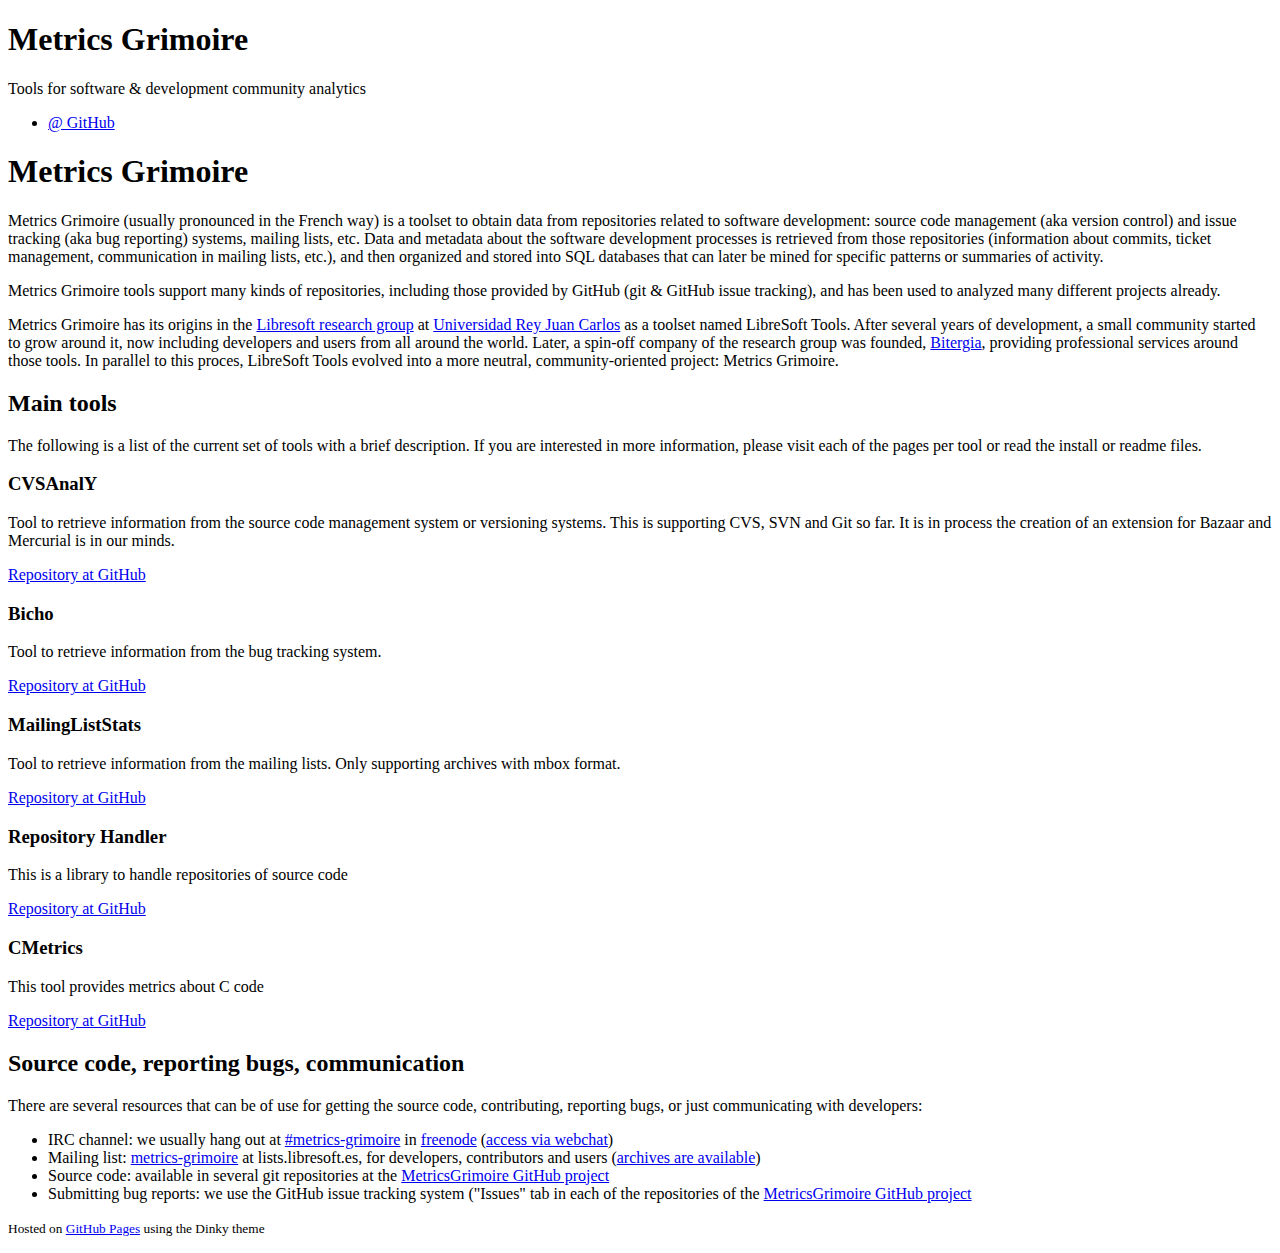
==== index.html @ 793bcce5 "Minor glitch" ====
<!doctype html>
<html>
  <head>
    <meta charset="utf-8">
    <meta http-equiv="X-UA-Compatible" content="chrome=1">
    <title>Metrics Grimoire by MetricsGrimoire</title>
    
    <link rel="stylesheet" href="stylesheets/styles.css">
    <link rel="stylesheet" href="stylesheets/pygment_trac.css">
    <script src="javascripts/scale.fix.js"></script>
    <meta name="viewport" content="width=device-width, initial-scale=1, user-scalable=no">
    <!--[if lt IE 9]>
	<script src="//html5shiv.googlecode.com/svn/trunk/html5.js"></script>
	<![endif]-->
  </head>
  <body>
    <div class="wrapper">
      <header>
        <h1 class="header">Metrics Grimoire</h1>
        <p class="header">Tools for software &amp; development community analytics</p>

        <ul>
          <li><a class="buttons github" href="https://github.com/MetricsGrimoire">@ GitHub</a></li>
        </ul>

      </header>
      <section>
        <h1>Metrics Grimoire</h1>

	<p>Metrics Grimoire (usually pronounced in the French way) is a toolset to obtain data from repositories related to software development: source code management (aka version control) and issue tracking (aka bug reporting) systems, mailing lists, etc. Data and metadata about the software development processes is retrieved from those repositories (information about commits, ticket management, communication in mailing lists, etc.), and then organized and stored into SQL databases that can later be mined for specific patterns or summaries of activity.</p>

	<p>Metrics Grimoire tools support many kinds of repositories, including those provided by GitHub (git &amp; GitHub issue tracking), and has been used to analyzed many different projects already.

	<p>Metrics Grimoire has its origins in the <a href="http://libresoft.es">Libresoft research group</a> at <a href="http://www.urjc.es">Universidad Rey Juan Carlos</a> as a toolset named LibreSoft Tools. After several years of development, a small community started to grow around it, now including developers and users from all around the world. Later, a spin-off company of the research group was founded, <a href="http://bitergia.com">Bitergia</a>, providing professional services around those tools. In parallel to this proces, LibreSoft Tools evolved into a more neutral, community-oriented project: Metrics Grimoire.</p>


	<h2>Main tools</h2>

	<p>The following is a list of the current set of tools with a brief description. If you are interested in more information, please visit each of the pages per tool or read the install or readme files.</p>
	
	<h3>CVSAnalY</h3>

	<p>Tool to retrieve information from the source code management system or versioning systems. This is supporting CVS, SVN and Git so far. It is in process the creation of an extension for Bazaar and Mercurial is in our minds.</p>
	
	<p><a href="https://github.com/MetricsGrimoire/CVSAnalY">Repository at GitHub</a></p>

	<h3>Bicho</h3>

	<p>Tool to retrieve information from the bug tracking system.</p>
	
	<p><a href="https://github.com/MetricsGrimoire/Bicho">Repository at GitHub</a></p>
	
	<h3>MailingListStats</h3>

	<p>Tool to retrieve information from the mailing lists. Only supporting archives with mbox format.</p>

	<p><a href="https://github.com/MetricsGrimoire/MailingListStats">Repository at GitHub</a></p>

	<h3>Repository Handler</h3>

	<p>This is a library to handle repositories of source code</p>

	<p><a href="https://github.com/MetricsGrimoire/RepositoryHandler">Repository at GitHub</a></p>

	<h3>CMetrics</h3>

	<p>This tool provides metrics about C code</p>

	<p><a href="https://github.com/MetricsGrimoire/CMetrics">Repository at GitHub</a></p>

	<h2>Source code, reporting bugs, communication</h2>

	<p>There are several resources that can be of use for getting the source code, contributing, reporting bugs, or just communicating with developers:</p>

	<ul>
	  <li>IRC channel: we usually hang out at <a href="irc://irc.freenode.net/metrics-grimoire">#metrics-grimoire</a> in <a href="http://freenode.net/">freenode</a> (<a href="http://webchat.freenode.net/?nick=webchat..&channels=metrics-grimoire&prompt=1">access via webchat</a>)</li>
	  <li>Mailing list: <a href="https://lists.libresoft.es/listinfo/metrics-grimoire">metrics-grimoire</a> at lists.libresoft.es, for developers, contributors and users (<a href="https://lists.libresoft.es/pipermail/metrics-grimoire/">archives are available</a>)</li>
	  <li>Source code: available in several git repositories at the <a href="https://github.com/metricsgrimoire">MetricsGrimoire GitHub project</a></li>
	  <li>Submitting bug reports: we use the GitHub issue tracking system ("Issues" tab in each of the repositories of the <a href="https://github.com/metricsgrimoire">MetricsGrimoire GitHub project</a></li>
	</ul>

      </section>
      <footer>
        <p><small>Hosted on <a href="https://pages.github.com">GitHub Pages</a> using the Dinky theme</small></p>
      </footer>
    </div>
    <!--[if !IE]><script>fixScale(document);</script><![endif]-->
    
  </body>
</html>
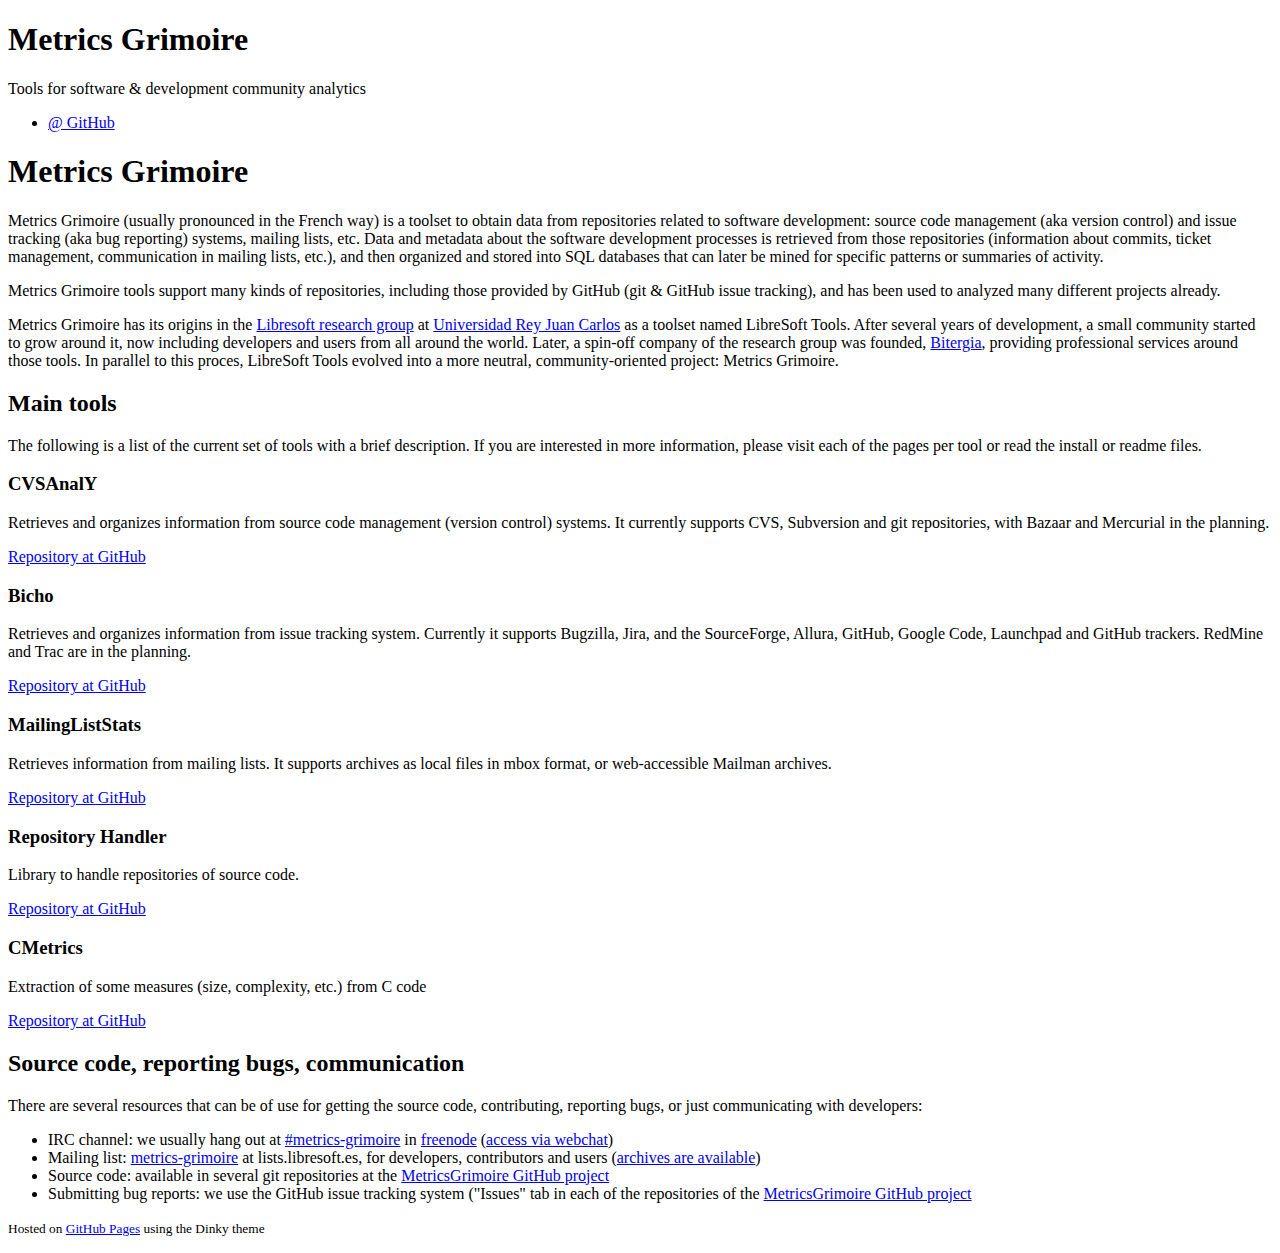
==== commit 25087224: "Some more details about the main tools." ====
--- a/index.html
+++ b/index.html
@@ -40,31 +40,31 @@
 	
 	<h3>CVSAnalY</h3>
 
-	<p>Tool to retrieve information from the source code management system or versioning systems. This is supporting CVS, SVN and Git so far. It is in process the creation of an extension for Bazaar and Mercurial is in our minds.</p>
+	<p>Retrieves and organizes information from source code management (version control) systems. It currently supports CVS, Subversion and git repositories, with Bazaar and Mercurial in the planning.</p>
 	
 	<p><a href="https://github.com/MetricsGrimoire/CVSAnalY">Repository at GitHub</a></p>
 
 	<h3>Bicho</h3>
 
-	<p>Tool to retrieve information from the bug tracking system.</p>
+	<p>Retrieves and organizes information from issue tracking system. Currently it supports Bugzilla, Jira, and the SourceForge, Allura, GitHub, Google Code, Launchpad and GitHub trackers. RedMine and Trac are in the planning.</p>
 	
 	<p><a href="https://github.com/MetricsGrimoire/Bicho">Repository at GitHub</a></p>
 	
 	<h3>MailingListStats</h3>
 
-	<p>Tool to retrieve information from the mailing lists. Only supporting archives with mbox format.</p>
+	<p>Retrieves information from mailing lists. It supports archives as local files in mbox format, or web-accessible Mailman archives.</p>
 
 	<p><a href="https://github.com/MetricsGrimoire/MailingListStats">Repository at GitHub</a></p>
 
 	<h3>Repository Handler</h3>
 
-	<p>This is a library to handle repositories of source code</p>
+	<p>Library to handle repositories of source code.</p>
 
 	<p><a href="https://github.com/MetricsGrimoire/RepositoryHandler">Repository at GitHub</a></p>
 
 	<h3>CMetrics</h3>
 
-	<p>This tool provides metrics about C code</p>
+	<p>Extraction of some measures (size, complexity, etc.) from C code</p>
 
 	<p><a href="https://github.com/MetricsGrimoire/CMetrics">Repository at GitHub</a></p>
 
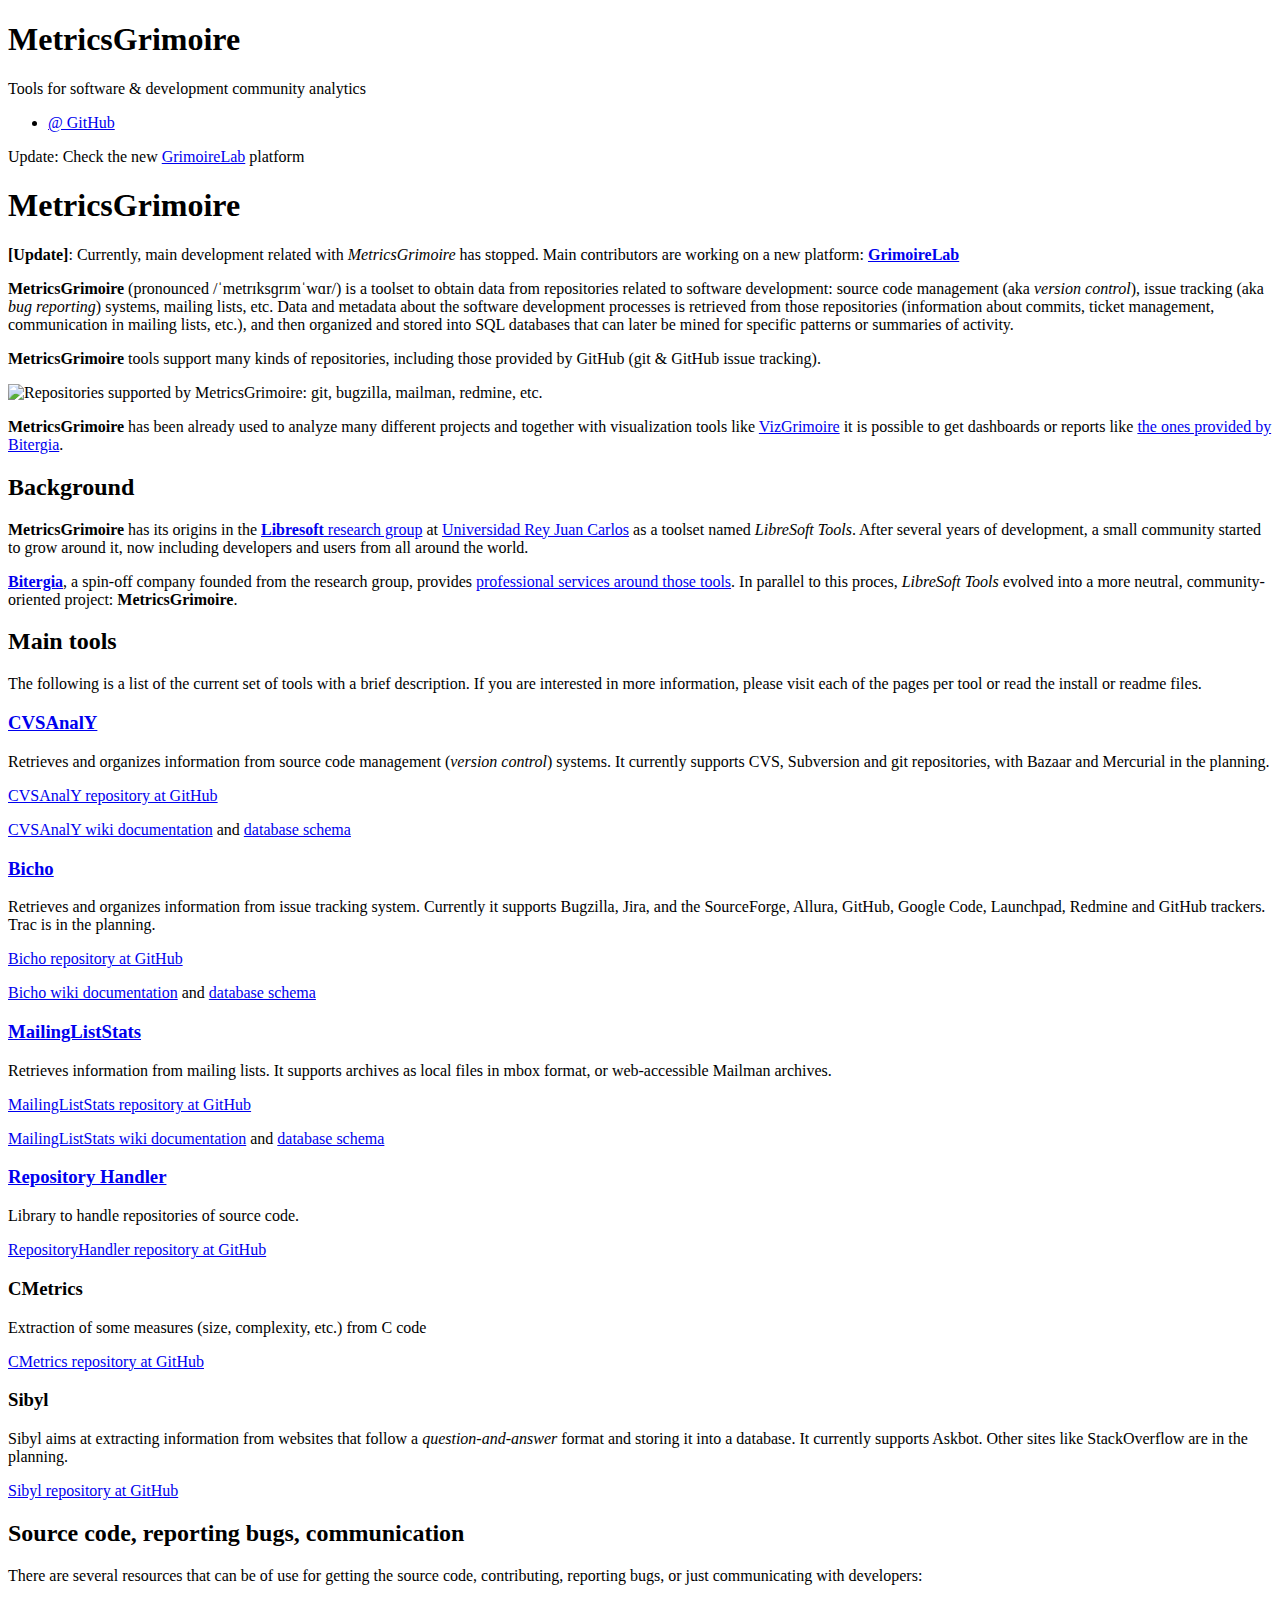
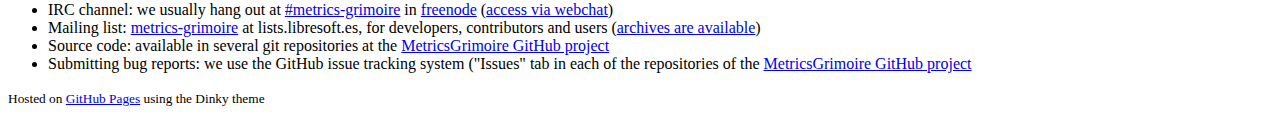
==== commit eeb88b8e: "Merge pull request #4 from jsmanrique/master" ====
--- a/index.html
+++ b/index.html
@@ -3,8 +3,8 @@
   <head>
     <meta charset="utf-8">
     <meta http-equiv="X-UA-Compatible" content="chrome=1">
-    <title>Metrics Grimoire by MetricsGrimoire</title>
-    
+    <title>Metrics Grimoire</title>
+
     <link rel="stylesheet" href="stylesheets/styles.css">
     <link rel="stylesheet" href="stylesheets/pygment_trac.css">
     <script src="javascripts/scale.fix.js"></script>
@@ -16,57 +16,76 @@
   <body>
     <div class="wrapper">
       <header>
-        <h1 class="header">Metrics Grimoire</h1>
+        <h1 class="header">MetricsGrimoire</h1>
         <p class="header">Tools for software &amp; development community analytics</p>
 
         <ul>
           <li><a class="buttons github" href="https://github.com/MetricsGrimoire">@ GitHub</a></li>
         </ul>
+        <p>Update: Check the new <a href="http://grimoirelab.github.io">GrimoireLab</a> platform</p>
 
       </header>
       <section>
-        <h1>Metrics Grimoire</h1>
+        <h1>MetricsGrimoire</h1>
 
-	<p>Metrics Grimoire (usually pronounced in the French way) is a toolset to obtain data from repositories related to software development: source code management (aka version control) and issue tracking (aka bug reporting) systems, mailing lists, etc. Data and metadata about the software development processes is retrieved from those repositories (information about commits, ticket management, communication in mailing lists, etc.), and then organized and stored into SQL databases that can later be mined for specific patterns or summaries of activity.</p>
+        <p><strong>[Update]</strong>: Currently, main development related with <em>MetricsGrimoire</em> has stopped. Main contributors are working on a new platform: <a href="http://grimoirelab.github.io"><strong>GrimoireLab</strong></a></p>
 
-	<p>Metrics Grimoire tools support many kinds of repositories, including those provided by GitHub (git &amp; GitHub issue tracking), and has been used to analyzed many different projects already.
+	<p><strong>MetricsGrimoire</strong> (pronounced /ˈmetrɪksɡrɪmˈwɑr/) is a toolset to obtain data from repositories related to software development: source code management (aka <em>version control</em>), issue tracking (aka <em>bug reporting</em>) systems, mailing lists, etc. Data and metadata about the software development processes is retrieved from those repositories (information about commits, ticket management, communication in mailing lists, etc.), and then organized and stored into SQL databases that can later be mined for specific patterns or summaries of activity.</p>
 
-	<p>Metrics Grimoire has its origins in the <a href="http://libresoft.es">Libresoft research group</a> at <a href="http://www.urjc.es">Universidad Rey Juan Carlos</a> as a toolset named LibreSoft Tools. After several years of development, a small community started to grow around it, now including developers and users from all around the world. Later, a spin-off company of the research group was founded, <a href="http://bitergia.com">Bitergia</a>, providing professional services around those tools. In parallel to this proces, LibreSoft Tools evolved into a more neutral, community-oriented project: Metrics Grimoire.</p>
+	<p><strong>MetricsGrimoire</strong> tools support many kinds of repositories, including those provided by GitHub (git &amp; GitHub issue tracking).</p>
+
+	<img src="images/supportted-repositories.jpg" alt="Repositories supported by MetricsGrimoire: git, bugzilla, mailman, redmine, etc."/>
+
+	<p><strong>MetricsGrimoire</strong> has been already used to analyze many different projects and together with visualization
+ tools like <a href="http://vizgrimoire.bitergia.org/">VizGrimoire</a> it is possible to get dashboards or reports like <a href="http://bitergia.com/dashboards">the ones provided by Bitergia</a>.</p>
+	<h2>Background</h2>
+
+	<p><strong>MetricsGrimoire</strong> has its origins in the <a href="http://www.libresoft.es"><strong>Libresoft</strong> research group</a> at <a href="http://www.urjc.es">Universidad Rey Juan Carlos</a> as a toolset named <em>LibreSoft Tools</em>. After several years of development, a small community started to grow around it, now including developers and users from all around the world.</p>
+	<p><a href="http://bitergia.com"><strong>Bitergia</strong></a>, a spin-off company founded from the research group, provides <a href="http://bitergia.com/services">professional services around those tools</a>. In parallel to this proces, <em>LibreSoft Tools</em> evolved into a more neutral, community-oriented project: <strong>MetricsGrimoire</strong>.</p>
 
 
 	<h2>Main tools</h2>
 
 	<p>The following is a list of the current set of tools with a brief description. If you are interested in more information, please visit each of the pages per tool or read the install or readme files.</p>
-	
-	<h3>CVSAnalY</h3>
 
-	<p>Retrieves and organizes information from source code management (version control) systems. It currently supports CVS, Subversion and git repositories, with Bazaar and Mercurial in the planning.</p>
-	
-	<p><a href="https://github.com/MetricsGrimoire/CVSAnalY">Repository at GitHub</a></p>
+	<h3><a href="CVSAnalY">CVSAnalY</a></h3>
 
-	<h3>Bicho</h3>
+	<p>Retrieves and organizes information from source code management (<em>version control</em>) systems. It currently supports CVS, Subversion and git repositories, with Bazaar and Mercurial in the planning.</p>
 
-	<p>Retrieves and organizes information from issue tracking system. Currently it supports Bugzilla, Jira, and the SourceForge, Allura, GitHub, Google Code, Launchpad and GitHub trackers. RedMine and Trac are in the planning.</p>
-	
-	<p><a href="https://github.com/MetricsGrimoire/Bicho">Repository at GitHub</a></p>
-	
-	<h3>MailingListStats</h3>
+	<p><a href="https://github.com/MetricsGrimoire/CVSAnalY">CVSAnalY repository at GitHub</a></p>
+	<p><a href="https://github.com/MetricsGrimoire/CVSAnalY/wiki/">CVSAnalY wiki documentation</a> and <a href="https://github.com/MetricsGrimoire/CVSAnalY/wiki/Database-Schema">database schema</a></p>
+
+	<h3><a href="Bicho">Bicho</a></h3>
+
+	<p>Retrieves and organizes information from issue tracking system. Currently it supports Bugzilla, Jira, and the SourceForge, Allura, GitHub, Google Code, Launchpad, Redmine and GitHub trackers. Trac is in the planning.</p>
+
+	<p><a href="https://github.com/MetricsGrimoire/Bicho">Bicho repository at GitHub</a></p>
+	<p><a href="https://github.com/MetricsGrimoire/Bicho/wiki/">Bicho wiki documentation</a> and <a href="https://github.com/MetricsGrimoire/Bicho/wiki/Database-Schema">database schema</a></p>
+
+	<h3><a href="MailingListStats">MailingListStats</a></h3>
 
 	<p>Retrieves information from mailing lists. It supports archives as local files in mbox format, or web-accessible Mailman archives.</p>
 
-	<p><a href="https://github.com/MetricsGrimoire/MailingListStats">Repository at GitHub</a></p>
+	<p><a href="https://github.com/MetricsGrimoire/MailingListStats">MailingListStats repository at GitHub</a></p>
+	<p><a href="https://github.com/MetricsGrimoire/MailingListStats/wiki/">MailingListStats wiki documentation</a> and <a href="https://github.com/MetricsGrimoire/MailingListStats/wiki/Database-Schema">database schema</a></p>
 
-	<h3>Repository Handler</h3>
+	<h3><a href="RepositoryHandler">Repository Handler</a></h3>
 
 	<p>Library to handle repositories of source code.</p>
 
-	<p><a href="https://github.com/MetricsGrimoire/RepositoryHandler">Repository at GitHub</a></p>
+	<p><a href="https://github.com/MetricsGrimoire/RepositoryHandler">RepositoryHandler repository at GitHub</a></p>
 
 	<h3>CMetrics</h3>
 
 	<p>Extraction of some measures (size, complexity, etc.) from C code</p>
 
-	<p><a href="https://github.com/MetricsGrimoire/CMetrics">Repository at GitHub</a></p>
+	<p><a href="https://github.com/MetricsGrimoire/CMetrics">CMetrics repository at GitHub</a></p>
+
+	<h3>Sibyl</h3>
+
+	<p>Sibyl aims at extracting information from websites that follow a <em>question-and-answer</em> format and storing it into a database. It currently supports Askbot. Other sites like StackOverflow are in the planning.</p>
+
+	<p><a href="https://github.com/MetricsGrimoire/Sibyl">Sibyl repository at GitHub</a></p>
 
 	<h2>Source code, reporting bugs, communication</h2>
 
@@ -85,6 +104,6 @@
       </footer>
     </div>
     <!--[if !IE]><script>fixScale(document);</script><![endif]-->
-    
+
   </body>
 </html>
